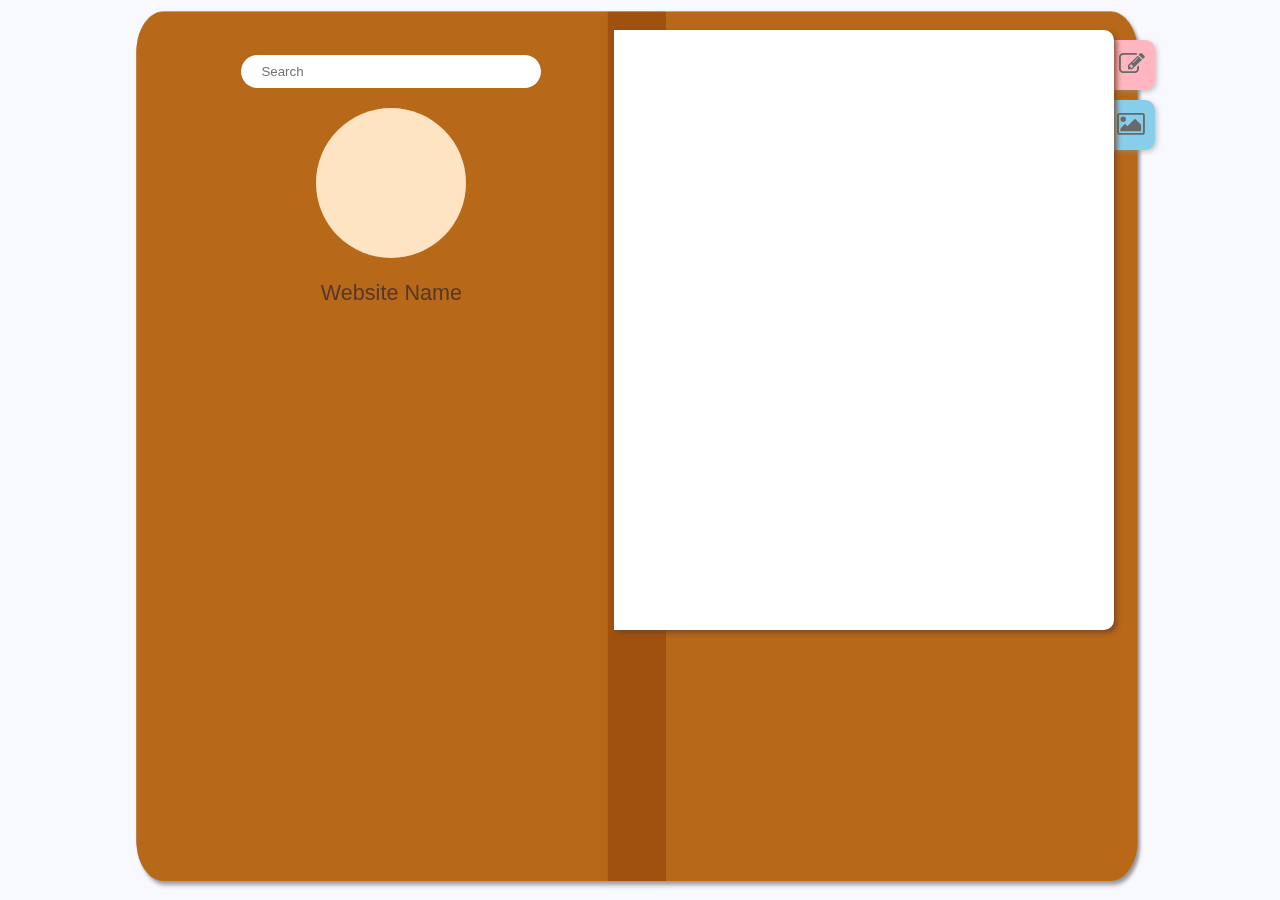
==== Version 3/index.html @ 6c93e519 "Add files via upload" ====
<html>

    <head>
        <link href="https://netdna.bootstrapcdn.com/font-awesome/4.0.3/css/font-awesome.css" rel="stylesheet"/>
        
        <script src="jquery-3.2.1.min.js"></script>
        
        <link rel="stylesheet"
              type = "text/css"
              href="stylesheet.css">
        
        <style>
            
            .post{
                margin: 0 auto;
                width: 400px;
                background-color: white;
                border-radius: 10px;
                margin-bottom: 15px;
            }

            .post-topbar{
                position:relative;
                top: 15px;
                margin: 0 auto;
                width:auto;
                padding: 6px;
                background-color: #eeeeee;
                z-index: 0;
                border-left-style:solid;
                border-right-style: solid;
                border-top-style: solid;
                border-color:lightgrey;
                border-width: 1px;
            }

            .user-icon{
                position: absolute;
                margin-left: 10px;
                width: 60px;
                height: 60px;
                border-radius: 100px;
                background-color: lightpink;
                z-index: 1;
            }

            .post-username{
                margin-left: 75px;
                margin-bottom: 10px;
            }

            .post-body{
                width:auto;
                height: auto;
                background-color: white;
                border-style:solid;
                border-color:lightgrey;
                border-width: 1px;
                border-bottom-left-radius: 10px;
                border-bottom-right-radius: 10px;
            }

            .post-titlebar{
                position: relative;
                top: 10px;
                margin: 0 auto;
                margin-top: 15px;
                font-size: 1.1em;
                padding:20px;
            }

            .post-content{
                position: relative;
                margin: 0 auto;
                margin-left: 30px;
                padding: 20px;
                padding-top: 0px;
            }
            
        </style>
        
        <script>
        
            var loaded = 0;
            var root = 'http://jsonplaceholder.typicode.com';
            var max = function () {
                var tmp = null;
                $.ajax({
                    'async': false,
                    url: root + '/posts/',
                    method: 'GET',
                    success: (function(data) {
                        tmp = data.length;
                    }),
                });
                return tmp;
            }();

			function loadPosts(){
                console.log(loaded + " SA " + max);
                //"max == 0" di ko na magawang maalis to jaskdkjkd pero naalis ko siya before,
                for(i = 1; i <= 10 && max && i < max; i++){
                    (function(i, loaded) {
                        $.ajax({
                            url: root + '/posts/' + (loaded + i),
                            method: 'GET',
    //                        async: false,
                            error: function()
                            {
                                //file not exists
                                console.log("File not exists");
                            },
                            success: function(data)
                            {
                                createPost(data);
                            }
                        });
                    })(i, loaded);
                }

                loaded += 10;

                if(loaded == max)
                    console.log("SHOW SOMETHING");
            }
             
            function createPost(data){
                $.ajax(root + '/users/' + data.userId, {
                    method: 'GET'
                }).then(function(temp){
                    postItem(data, temp);
                });
            }
            
            function postItem(data, temp){
                var t = data.title;
                var c = data.body;
                var u = temp.username;
                
                //create elements
                var post = document.createElement("div");
                var icon = document.createElement("div");
                var tb = document.createElement("div");
                var un = document.createElement("a");
                var body = document.createElement("div");
                var btb = document.createElement("div");
                var bcon = document.createElement("div");
                
                //icon.setAttribute('src', 'media/icon.png');
                //un.setAttribute('href', 'profile.html');
                un.setAttribute('id', data.userId);
                
                //add classes
                $(post).addClass("post");
                $(icon).addClass("user-icon");
                $(tb).addClass("post-topbar");
                $(un).addClass("post-username");
                $(body).addClass("post-body");
                $(btb).addClass("post-titlebar");
                $(bcon).addClass("post-content");
                
                //add values
                $(btb).text(t);
                $(bcon).text(c);
                $(un).text(u);
                
                //assemble
                $(body).append(btb);
                $(body).append(bcon);
                
                $(tb).append(un);
                
                $(post).append(icon);
                $(post).append(tb);
                $(post).append(body);
                
                $("#feed").append(post);
                
                console.log("hh");
            }
            
            function getProfile(){
                
            }


            $(document).ready(function(){
                loadPosts();

                $(".feed").scroll(function() {
                    var div = $(this);
                    var scroll = 0;
/*                    setTimeout(function() {
                        scroll = div.scrollTop();
                    }, 200);
                    console.log(scroll);*/
                    if (Math.round($(this).scrollTop()) == $(".feed")[0].scrollHeight - 600) { //scrollTop is 0 based
                        console.log("Load more!");

                        loadPosts();
                    }
                });

                $(document).on('click', '.post-username', function(){
                    var test = $(this).attr('id');
                    //   alert(test);
                    localStorage.setItem("userId", $(this).attr("id"));
                    window.location.href = "profile.html";
                });
                
            })
            
        </script>
        
    </head>
    
    <body>
        
        <nav>
        
            <div class = "page-mark" id = "posts">
                
                <a href = "#">Posts</a>
                
                <i class="fa fa-edit"></i>
                
            </div>
        
            <div class = "page-mark" id = "photos">
                
                <a href = "photos.html">Photos</a>
                
                <i class="fa fa-picture-o" aria-hidden="true"></i>
                
            </div>
            
        </nav>
        
        <div class = "page">
            
            <section class = "sidebar">
                
                <div class = "searchbar">
                    
                    <input type = "search" id = "searchbox" placeholder="Search">
                
                </div>
                
                <div class = "logo">
                    
                    
                    
                </div>
                
                <div class = "site-name">
                    
                    <p>Website Name</p>
                    
                </div>
            
            </section>
            
            <section class = "feed" id = "feed">
            
<!--
                <div class = "post">

                    <img src="media/icon.png" class="user-icon">

                    <div class = "post-topbar">

                        <a class="post-username" href="#">
                            Username
                        </a>

                    </div>

                    <div class = "post-body">

                        <div class = "post-titlebar">
                            Title
                        </div>

                        <div class = "post-content">
                            should be indented from the titlebar 
                            content
                        </div>

                    </div>

                </div>
-->
                
            </section>
            
        </div>
        
        
        
        
    </body>
    
</html>
---- Version 3/stylesheet.css ----
body{
    background-color:ghostwhite;
    font-family: "Tahoma", sans-serif;
    font-size: 0.9em;
}

a{
    color: rgb(255, 192, 206);
    text-decoration: none;
}

a:hover{
    color:skyblue;
}

.page{
    margin: 0 auto;
    width: 80%;
    height: 100%;
    background: url('media/feed.png');
    background-size: 100% 100%;
    background-repeat: no-repeat;
}

#feed{
    position: fixed;
    right: 13%;
    top: 30px;
    width: 400px;
    height: 500px;
    padding: 50px;
    background-color:white;
    border-top-right-radius: 10px;
    border-bottom-right-radius: 10px;
    overflow-y: scroll;
    overflow-x: hidden;
    box-shadow: 3px 3px 5px rgba(118, 68, 31, 0.8);
}

.page-mark{
    position: fixed;
    margin: 0 auto;
    width: 100px;
    height: 30px;
    border-top-right-radius: 10px;
    border-bottom-right-radius: 10px;
    box-shadow: 2px 2px 5px rgba(149, 149, 149, 0.53);
    color: dimgrey;
    text-align:right;
    padding: 10px;
    right: 9.8%;
    transition: all 0.3s ease-in;
}

#posts{
    background-color:lightpink;
    top: 40px;
    font-size: 1.8em;
}

#photos{
    background-color:skyblue;
    top: 100px;
    font-size: 1.8em;
}

.page-mark:hover{
    right: 5%;
    transition: all 0.3s ease-in;
}

#photos i{
    margin-top: 1px;
}

.sidebar{
    position: fixed;
    top: 30px;
    left: 13%;
    width: 400px;
    height: 550px;
    padding: 25px;
}

.searchbar{
    margin: 0 auto;
    width: 100%;
    text-align: center;
}

#searchbox{
    width: 300px;
    height: 2.5em;
    padding: 10px;
    padding-left: 20px;
    padding-right: 20px;
    margin: 0 auto;
    border-radius: 100px;
    border-style: none;
    margin-bottom: 20px;
}

#searchbox:focus{
    outline: none;
}

.page-mark a{
    color: dimgrey;
    font-size: 0.6em;
}
            
.logo{
    margin: 0 auto;
    text-align: center;
    background-color: bisque;
    width: 150px;
    height: 150px;
    border-radius: 100px;
}

.site-name{
    margin: 0 auto;
    text-align: center;
}

.site-name p{
    font-size: 1.5em;
    font-family: Arial, serif;
    color:#583728;
}
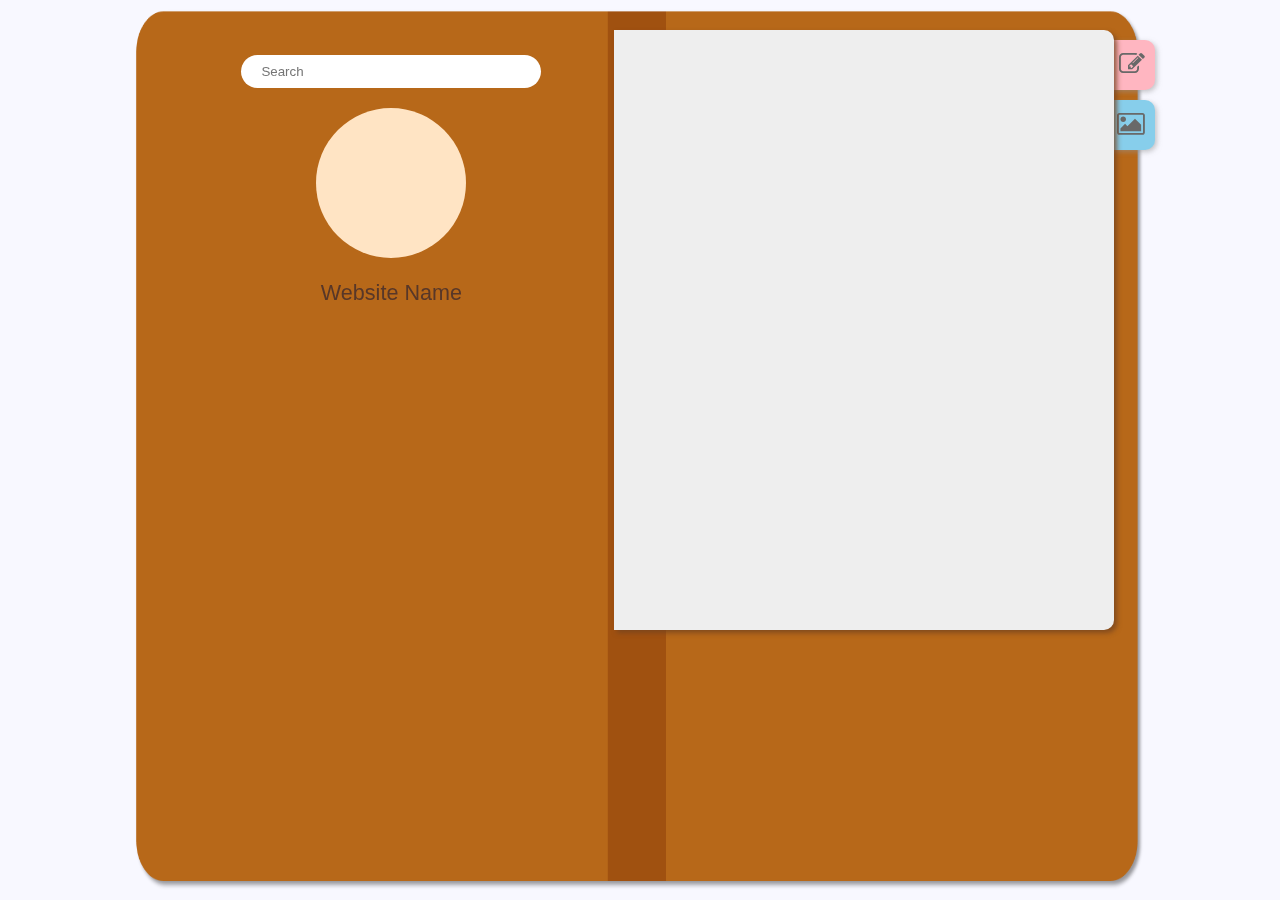
==== commit 9f5fc112: "Color changes" ====
--- a/Version 3/index.html
+++ b/Version 3/index.html
@@ -14,7 +14,7 @@
             .post{
                 margin: 0 auto;
                 width: 400px;
-                background-color: white;
+                background-color: #eeeeee;
                 border-radius: 10px;
                 margin-bottom: 15px;
             }
@@ -25,7 +25,7 @@
                 margin: 0 auto;
                 width:auto;
                 padding: 6px;
-                background-color: #eeeeee;
+                background-color: #3888a8;
                 z-index: 0;
                 border-left-style:solid;
                 border-right-style: solid;
--- a/Version 3/stylesheet.css
+++ b/Version 3/stylesheet.css
@@ -29,7 +29,7 @@
     width: 400px;
     height: 500px;
     padding: 50px;
-    background-color:white;
+    background-color:#eeeeee;
     border-top-right-radius: 10px;
     border-bottom-right-radius: 10px;
     overflow-y: scroll;
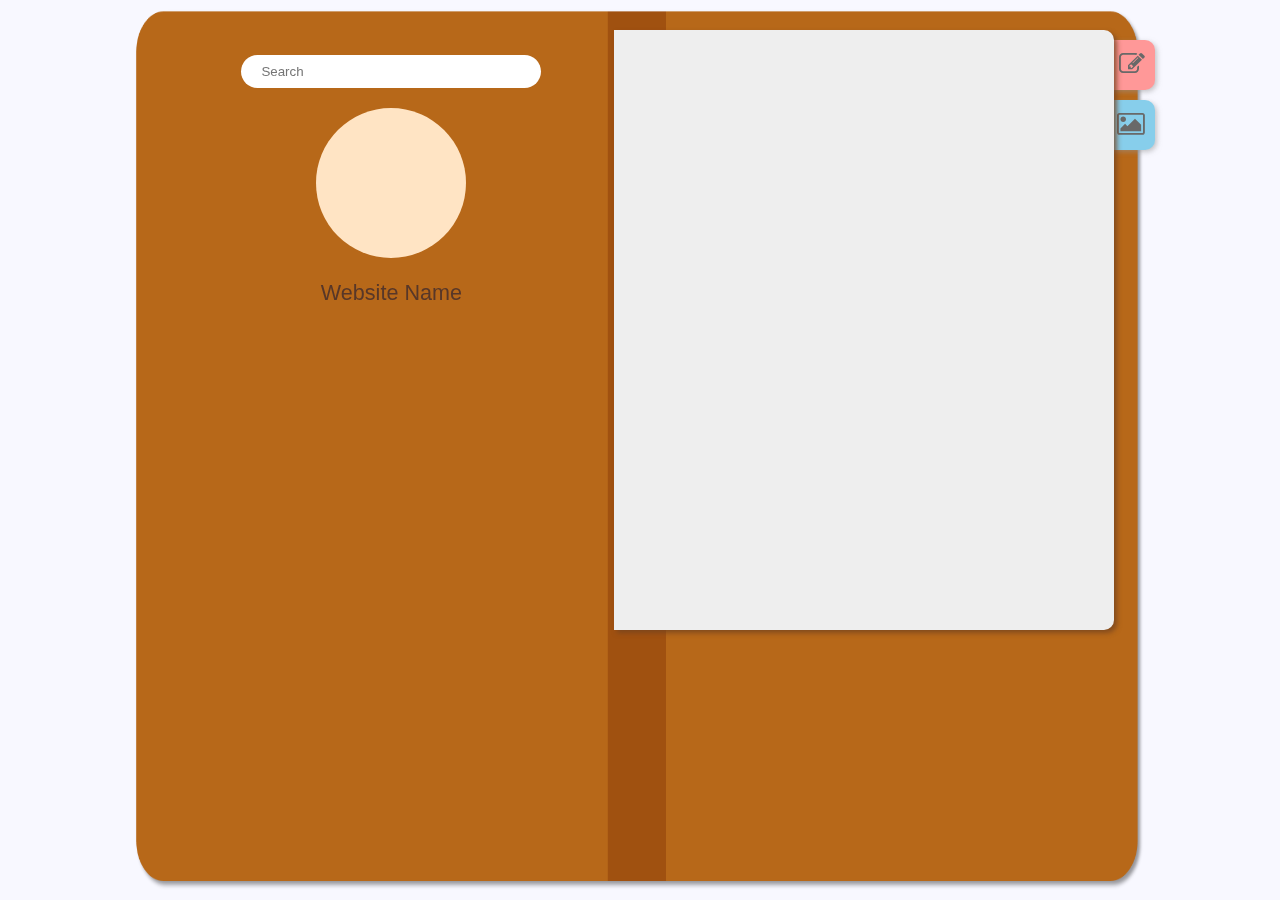
==== commit 92571acb: "album.html" ====
--- a/Version 3/index.html
+++ b/Version 3/index.html
@@ -40,8 +40,11 @@
                 width: 60px;
                 height: 60px;
                 border-radius: 100px;
-                background-color: lightpink;
+                background-color: #ff9898;
                 z-index: 1;
+                border-style:solid;
+                border-width: thin;
+                border-color: #3888a8;
             }
 
             .post-username{
@@ -179,11 +182,6 @@
                 console.log("hh");
             }
             
-            function getProfile(){
-                
-            }
-
-
             $(document).ready(function(){
                 loadPosts();
 
@@ -295,9 +293,6 @@
             
         </div>
         
-        
-        
-        
     </body>
     
 </html>--- a/Version 3/stylesheet.css
+++ b/Version 3/stylesheet.css
@@ -5,12 +5,13 @@
 }
 
 a{
-    color: rgb(255, 192, 206);
+    color: #ffdada;
     text-decoration: none;
 }
 
 a:hover{
     color:skyblue;
+    cursor: pointer;
 }
 
 .page{
@@ -53,7 +54,7 @@
 }
 
 #posts{
-    background-color:lightpink;
+    background-color:#ff9898;
     top: 40px;
     font-size: 1.8em;
 }
